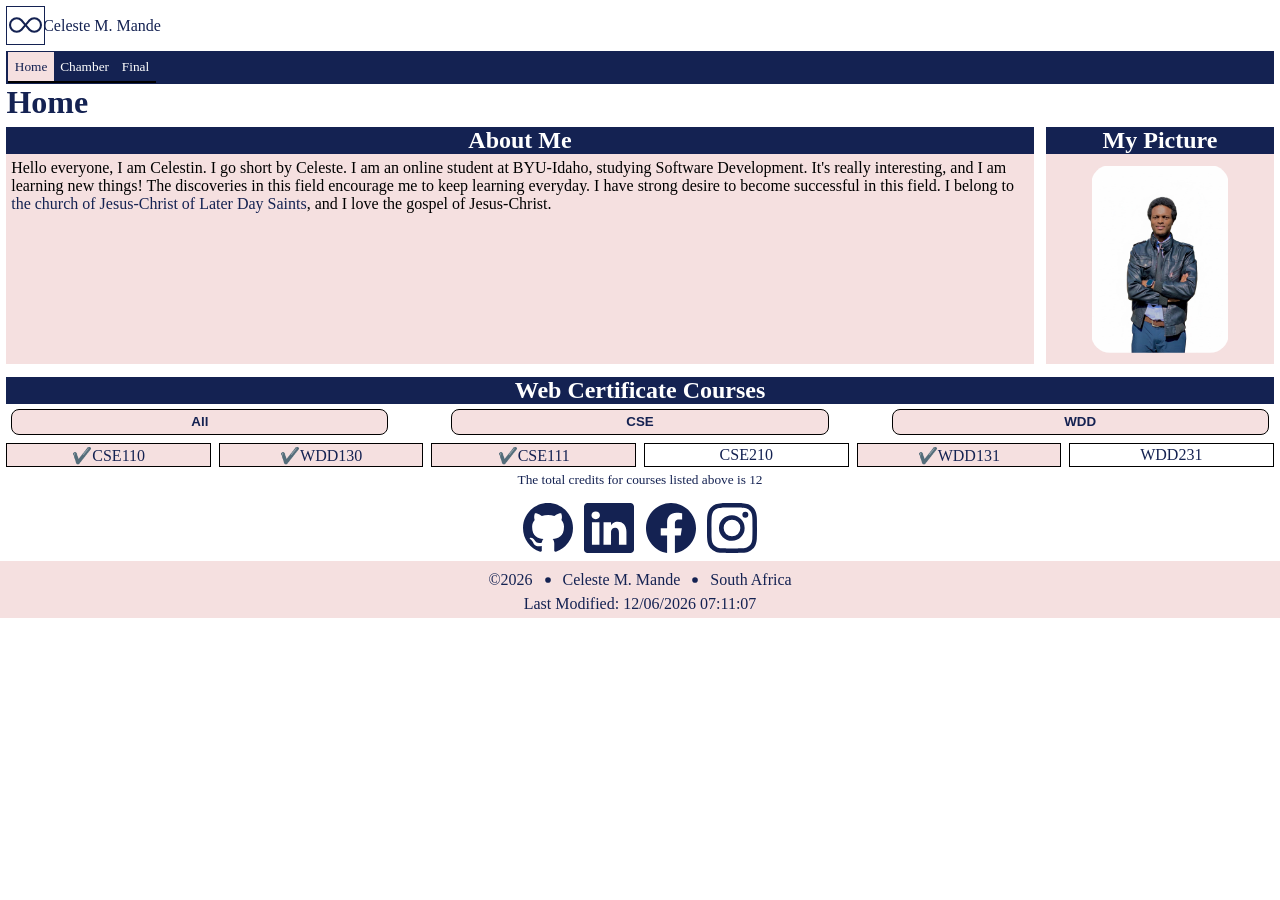
==== index.html @ dd8dc0b2 "home" ====
<!DOCTYPE html>
<html lang="en">
<head>
    <meta charset="UTF-8">
    <meta name="viewport" content="width=device-width, initial-scale=1.0">
    <title>WDD231 - Celeste Mande</title>
    <meta name="author" content="Celeste M. Mande">
    <meta name="description" content="WDD231 - Web Frontend Development I. Develop interactive pages and demonstrating best practices using HTML, CSS and Javascript">
    <!-- <link rel="stylesheet" href="styles/normalize.css"> -->
    <link rel="stylesheet" href="styles/small.css">
    <link rel="stylesheet" href="styles/large.css">
    <script src="scripts/navigation.js" defer></script>
    <script src="scripts/date.js" defer></script>
    <script src="scripts/course.js" defer></script>
    <link rel="preconnect" href="https://fonts.googleapis.com">
<link rel="preconnect" href="https://fonts.gstatic.com" crossorigin>
<link href="https://fonts.googleapis.com/css2?family=Birthstone&family=Cormorant:ital,wght@0,300..700;1,300..700&family=DM+Serif+Display:ital@0;1&family=DM+Serif+Text:ital@0;1&family=Edu+SA+Hand:wght@400..700&family=Gideon+Roman&family=Google+Sans+Code:ital,wght@0,300..800;1,300..800&family=IBM+Plex+Serif:ital,wght@0,100;0,200;0,300;0,400;0,500;0,600;0,700;1,100;1,200;1,300;1,400;1,500;1,600;1,700&family=Lora:ital,wght@0,400..700;1,400..700&family=Merriweather:ital,opsz,wght@0,18..144,300..900;1,18..144,300..900&family=Playfair+Display:ital,wght@0,400..900;1,400..900&family=Roboto+Condensed:ital,wght@0,100..900;1,100..900&family=Roboto+Serif:ital,opsz,wght@0,8..144,100..900;1,8..144,100..900&family=Roboto:ital,wght@0,100..900;1,100..900&display=swap" rel="stylesheet">
</head>
<body>
    <header>
        <div class="head-sep">
            <a href="index.html"><img src="images/infinity.svg" alt="Infinity" width="16" height="16"></a>
            <span>Celeste M. Mande</span>
            <button id="nav-button" class="hamburger" aria-label="navigation"></button>
        </div>
        

        <nav id="nav-bar" class="navigation">
            <ul class="navigation1">
                <li class="current"><a href="#">Home</a></li>
                <li><a href="#">Chamber</a></li>
                <li><a href="#">Final</a></li>
            </ul>
        </nav>
    </header>
    <main>
        <h1>Home</h1>
        <section class="about">
            <div class="about-me">
                <h2>About Me</h2>
                <p>Hello everyone, I am Celestin. I go short by Celeste. I am an online student at BYU-Idaho, studying Software Development. It's really interesting, and I am learning new things! The discoveries in this field encourage me to keep learning everyday. I have strong desire to become successful in this field. I belong to <a href="https://www.churchofjesuschrist.org/?lang=eng&cid=rdb_v_ldsorg">the church of Jesus-Christ of Later Day Saints</a>, and I love the gospel of Jesus-Christ.</p>
            </div>
            <div class="student-photo">
                <h2>My Picture</h2>
                <div class="photo">
                    <img src="images/thecelestin.jpg" alt="Celeste">
                </div>
            </div>
        </section>

        <section class="grid-courses">
            <h2>Web Certificate Courses</h2>
            <div class="f-grid">
                <button id="all">All</button>
                <button id="cse">CSE</button>
                <button id="wdd">WDD</button>
            </div>
            <div id="courses-container" class="g-grid">

            </div>   
            <div class="t-course">
                <p></p>
            </div> 
         
        </section>
    </main>
    <footer>
        <div class="social">
            <ul>
                <li><a href="https://github.com/planetceles" target="_blank" rel="noopener"><img src="images/github.svg" alt="GitHub" width="16" height="16"></a></li>
                <li><a href="https://www.linkedin.com/in/celestin-mande-mande1/" target="_blank" rel="noopener"><img src="images/linkedin.svg" alt="LinkedIn" width="16" height="16"></a></li>
                <li><a href="https://www.facebook.com/celestmoise.mandemande" target="_blank" rel="noopener"><img src="images/facebook.svg" alt="Facebook" width="16" height="16"></a></li>
                <li><a href="https://www.instagram.com/mandecmande/" target="_blank" rel="noopener"><img src="images/instagram.svg" alt="Instagram" width="16" height="16"></a></li>
            </ul>
        </div>
        <div class="dates">
            <p class="dot">&copy;<span id="current-year"></span><span class="dot"><img src="images/dot.svg" alt="Dot" width="16" height="16"></span>Celeste M. Mande<span class="dot"><img src="images/dot.svg" alt="Dot"></span>South Africa</p>
            <p><span id="last-modified"></span></p>
        </div>
        
    </footer>
</body>
</html>
---- styles/small.css ----
* {
    margin: 0;
    padding: 0;
    box-sizing: border-box;
}
:root {
    --header-font-family: "Merriweather", serif;
    --body-font-family: "Gideon Roman", serif;

    --text-color-primary: #142252;
    /* --great-lines-color-accent: yellow; */
    --background-card: #f5e0e0;
    --lines-text-color: #ffffff;

    --color-primary-dark: #1E3A8A;
    --color-primary-light: #3B82F6;

    --color-secondary-dark: #5B21B6;
    --color-secondary-light: #A78BFA;
    --color-secondary: #7C3AED;

    --hover-color-accent: #F97316;
    
    
    --text-on-great-line: black;
    --color-accent-light: #FDBA74;
    --color-accent-dark: #C2410C;

    --color-text-primary: #374151;
    --color-text-secondary: #6B7280;
    --color-text-light: #9CA3AF;

    --header-text-color-bg-main: #F9FAFB;
    --color-bg-section: #FFFFFF;
    --main-text-color-bg-dark: #111827;

    --main-background-color-border: #E5E7EB;
    --shadow-soft: 0 4px 12px rgba(0, 0, 0, 0.08);

    --one_padding: 1rem;
    --one_gap: 1rem;
    --flex-display: flex;
    --cursor-pointer: pointer;
    --grid-display: grid;

    --eight_border_radius: 8px;
    --one_margin: 1rem;
}
header {
    color: var(--text-color-primary);
    border-bottom: 1px solid var(--text-color-primary);
}

.navigation1 {
    display: var(--flex-display);
    flex-direction: column;
    list-style: none;
    background-color: var(--text-color-primary);
    color: var(--lines-text-color);
    

    li a {
        display: block;
        color: var(--lines-text-color);
        text-decoration: none;
        border-bottom: 2px solid black;
        padding: .4rem;
    }
    a:hover {
        color: var(--text-color-primary);
        background-color: var(--background-card);
        padding: .4rem;
        cursor: var(--cursor-pointer);
    }
    li.current {
        background-color: var(--background-card);

        a {
            color: var(--text-color-primary);
        }
    }    
}

.head-sep {
    display: var(--grid-display);
    grid-template-columns: 24px auto 44px;
    column-gap: 1.2rem;
    align-items: center;

    img {
        display: block;
        width: 160%;
        height: auto;
        border: 1px solid var(--text-color-primary);
        padding: .1rem;
        
        margin: .4rem;
    }
    span {
        font-size: 1.3rem;
    }
}
.navigation {
    display: none;
}
.navigation.show {
    display: block;
    
}
.hamburger {
    background: none;
    border: none;
    color: var(--text-color-primary);
    cursor: var(--cursor-pointer);
}
.hamburger::before {
    content: "\2630";
    font-size: 1.5rem;

}
.hamburger.show::before {
    content: "\00D7";
    font-family: Verdana, Geneva, Tahoma, sans-serif;
}
main {
    h1 {
        margin-left: .5rem;
        color: var(--text-color-primary);
    }
    h2 {
            background-color: var(--text-color-primary);
            color: var(--lines-text-color);
            text-align: center;
        }
    .about-me {
        padding: .4rem;

        
        p {
            background-color: var(--background-card);
            padding: .3rem;

            a {
                text-decoration: none;
                color: var(--text-color-primary);
            }
        }
    }
    .student-photo {
        padding: .4rem;
        
        .photo {
            display: var(--flex-display);
            flex-direction: column;
            align-items: center;
            background-color: var(--background-card);
        }
        img {
            width: 70%;
            padding: .7rem;
            border-radius: 30px;
        }
    }
    .grid-courses {
        padding: .4rem;

        .f-grid {
            display: var(--flex-display);
            justify-content: space-between;
            padding: .3rem .3rem .5rem .3rem;

            button {
                width: 30%;
                background-color: var(--background-card);
                color: var(--text-color-primary);
                text-align: center;
                padding: .3rem;
                border: 1px solid black;
                border-radius: 8px;
                font-weight: bold;
            }
            
            
        }
        .g-grid {
                display: var(--flex-display);
                justify-content: space-between;
                flex-direction: column;
                column-gap: 2rem;

                p {
                    color: var(--text-color-primary);
                    margin-bottom: .3rem;
                    text-align: center;
                    padding: .1rem;
                    border: 1px solid black;
                }
            }
            .t-course p {
                color: var(--text-color-primary);
                font-size: smaller;
                text-align: center;
            }
    }
}
footer {
   
    margin-top: .5rem;
    text-align: center;
   
    .social {
        ul {
            display: var(--flex-display);
            justify-content: center;
            flex-wrap: wrap;
            column-gap: .7rem;
            list-style: none;

            a {
                display: var(--flex-display);
                justify-content: center;
                align-items: center;
                width: 60px;
                height: 60px;

                img {
                    width: 60px;
                    height: 60px;
                }
            }
            a:hover {
                background-color: var(--background-card);
                border-radius: 30px;
            }
        }
        
    }
    .dates {
        display: var(--flex-display);
        flex-direction: column;
        align-items: center;
        background-color: var(--background-card);
        padding: .3rem;
        margin-top: .5rem;
        color: var(--text-color-primary);
        width: 100%;

        img {
            width: 100%;
            height: 30px;
        }
        .dot {
            display: var(--flex-display);
            align-items: center;
        }
    }
}
.completed {
    background-color: var(--background-card);
}
.completed::before {
    content: "✔️";
}
---- styles/large.css ----
:root {
    --header-font-family: "Merriweather", serif;
    --body-font-family: "Gideon Roman", serif;

    --text-color-primary: #142252;
    /* --great-lines-color-accent: yellow; */
    --background-card: #f5e0e0;
    --lines-text-color: #ffffff;

    --color-primary-dark: #1E3A8A;
    --color-primary-light: #3B82F6;

    --color-secondary-dark: #5B21B6;
    --color-secondary-light: #A78BFA;
    --color-secondary: #7C3AED;

    --hover-color-accent: #F97316;


    --text-on-great-line: black;
    --color-accent-light: #FDBA74;
    --color-accent-dark: #C2410C;

    --color-text-primary: #374151;
    --color-text-secondary: #6B7280;
    --color-text-light: #9CA3AF;

    --header-text-color-bg-main: #F9FAFB;
    --color-bg-section: #FFFFFF;
    --main-text-color-bg-dark: #111827;

    --main-background-color-border: #E5E7EB;
    --shadow-soft: 0 4px 12px rgba(0, 0, 0, 0.08);

    --one_padding: 1rem;
    --one_gap: 1rem;
    --flex-display: flex;
    --cursor-pointer: pointer;
    --grid-display: grid;

    --eight_border_radius: 8px;
    --one_margin: 1rem;
}

@media only screen and (min-width:38rem) {
    header {
        border: none;
    }

    .head-sep {
        span {
            font-size: 1rem;
        }
    }

    .hamburger {
        display: none;
    }

    .navigation {
        display: block;
    }

    .navigation1 {
        display: var(--flex-display);
        flex-direction: row;
        margin: 0rem .4rem 0rem .4rem;
        padding: 1px;

        li {
            a {
                font-size: smaller;
            }
        }

        li.current {
            margin-left: 1px;
        }

    }

    main {
        h1 {
            margin-left: .4rem;
        }

        .about {
            display: var(--grid-display);
            grid-template-columns: auto 15rem;

            .about-me {

                p {
                    height: 88.4%;

                }
            }
        }

        .grid-courses {

            .g-grid {
                display: var(--flex-display);
                flex-direction: row;
                justify-content: space-between;
                column-gap: .5rem;

                p {
                    width: 100%;
                    padding: .1rem;
                }
            }

            .f-grid {

                p {
                    padding: .2rem;
                }
            }
        }
    }

    footer {
        .social {
            ul {
                a {
                    width: 50px;
                    height: 50px;
                    img {
                        width: 50px;
                        height: 50px;
                    }
                }
                
                
            }
        }
    }
}
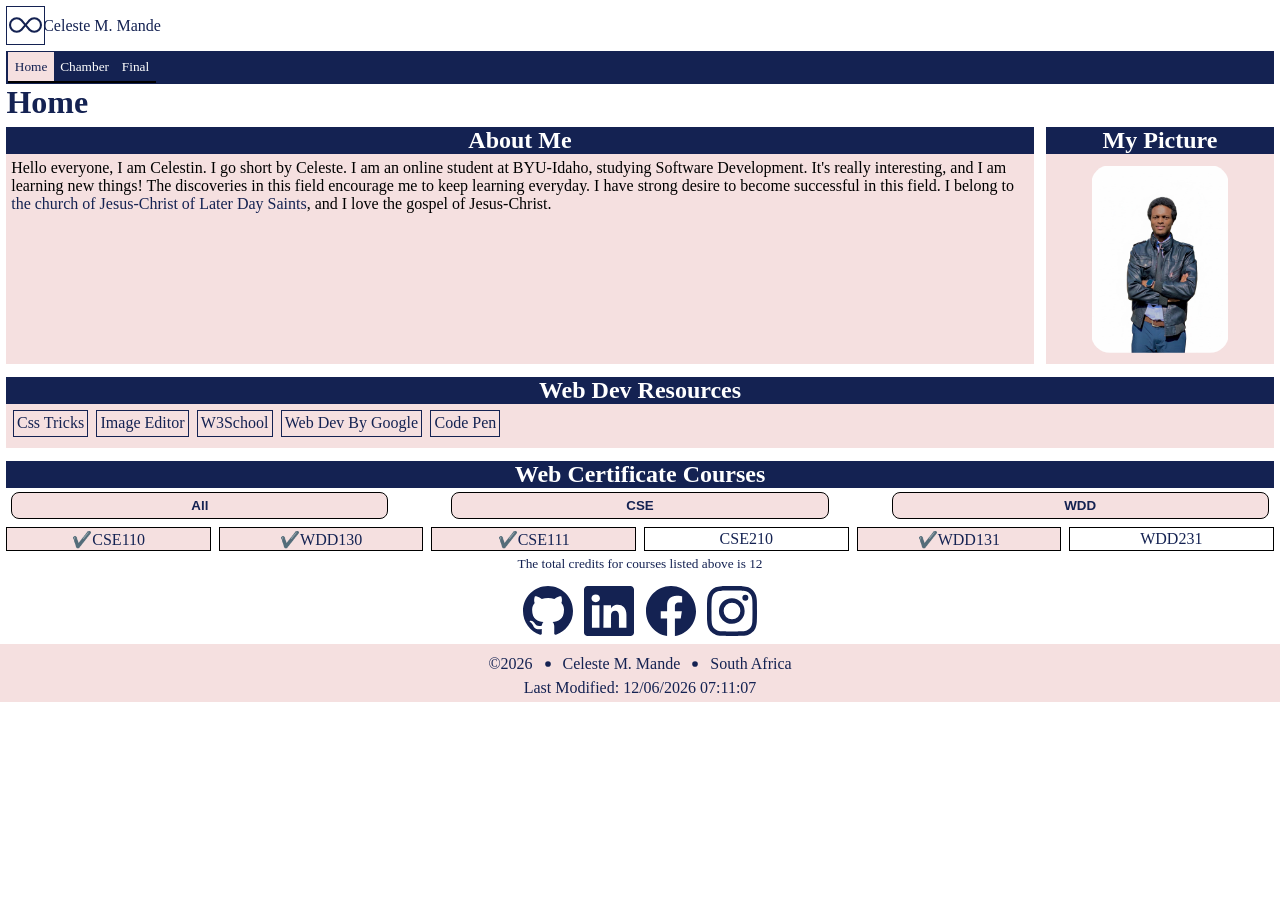
==== commit a0fb6292: "fix" ====
--- a/index.html
+++ b/index.html
@@ -47,6 +47,22 @@
                 </div>
             </div>
         </section>
+        <section class="resource">
+            <div class="about-resource">
+                <h2>Web Dev Resources</h2>
+                <div class="resources">
+                    <ul>
+                        <li><a href="https://css-tricks.com/">Css Tricks</a></li>
+                        <li><a href="https://squoosh.app/">Image Editor</a></li>
+                        <li><a href="https://www.w3schools.com/">W3School</a></li>
+                        <li><a href="https://web.dev/">Web Dev By Google</a></li>
+                        <li><a href="https://codepen.io/pen">Code Pen</a></li>
+                    </ul>
+                </div>
+            </div>
+            
+            
+        </section>
 
         <section class="grid-courses">
             <h2>Web Certificate Courses</h2>
--- a/styles/small.css
+++ b/styles/small.css
@@ -3,6 +3,7 @@
     padding: 0;
     box-sizing: border-box;
 }
+
 :root {
     --header-font-family: "Merriweather", serif;
     --body-font-family: "Gideon Roman", serif;
@@ -20,8 +21,8 @@
     --color-secondary: #7C3AED;
 
     --hover-color-accent: #F97316;
-    
-    
+
+
     --text-on-great-line: black;
     --color-accent-light: #FDBA74;
     --color-accent-dark: #C2410C;
@@ -45,7 +46,17 @@
 
     --eight_border_radius: 8px;
     --one_margin: 1rem;
-}
+
+    --flex-direction: column;
+    --list-style: none;
+    --four-padding: .4rem;
+    --text-decoration-none: none;
+    --align-items: center;
+    --display-block: block;
+    --display-none: none;
+    --left-margin: .5rem;
+}
+
 header {
     color: var(--text-color-primary);
     border-bottom: 1px solid var(--text-color-primary);
@@ -53,116 +64,130 @@
 
 .navigation1 {
     display: var(--flex-display);
-    flex-direction: column;
-    list-style: none;
+    flex-direction: var(--flex-direction);
+    list-style: var(--list-style);
     background-color: var(--text-color-primary);
     color: var(--lines-text-color);
-    
+
 
     li a {
-        display: block;
+        display: var(--display-block);
         color: var(--lines-text-color);
-        text-decoration: none;
+        text-decoration: var(--text-decoration-none);
         border-bottom: 2px solid black;
-        padding: .4rem;
-    }
+        padding: var(--four-padding);
+    }
+
     a:hover {
         color: var(--text-color-primary);
         background-color: var(--background-card);
-        padding: .4rem;
+        padding: var(--four-padding);
         cursor: var(--cursor-pointer);
     }
+
     li.current {
         background-color: var(--background-card);
 
         a {
             color: var(--text-color-primary);
         }
-    }    
+    }
 }
 
 .head-sep {
     display: var(--grid-display);
     grid-template-columns: 24px auto 44px;
     column-gap: 1.2rem;
-    align-items: center;
+    align-items: var(--align-items);
 
     img {
-        display: block;
+        display: var(--display-block);
         width: 160%;
         height: auto;
         border: 1px solid var(--text-color-primary);
         padding: .1rem;
-        
+
         margin: .4rem;
     }
+
     span {
         font-size: 1.3rem;
     }
 }
+
 .navigation {
-    display: none;
-}
+    display: var(--display-none);
+}
+
 .navigation.show {
-    display: block;
-    
-}
+    display: var(--display-block);
+
+}
+
 .hamburger {
     background: none;
     border: none;
     color: var(--text-color-primary);
     cursor: var(--cursor-pointer);
 }
+
 .hamburger::before {
     content: "\2630";
     font-size: 1.5rem;
 
 }
+
 .hamburger.show::before {
     content: "\00D7";
     font-family: Verdana, Geneva, Tahoma, sans-serif;
 }
+
 main {
     h1 {
-        margin-left: .5rem;
+        margin-left: var(--left-margin);
         color: var(--text-color-primary);
     }
+
     h2 {
-            background-color: var(--text-color-primary);
-            color: var(--lines-text-color);
-            text-align: center;
-        }
+        background-color: var(--text-color-primary);
+        color: var(--lines-text-color);
+        text-align: var(--align-items);
+    }
+
     .about-me {
-        padding: .4rem;
-
-        
+        padding: var(--four-padding);
+
+
         p {
             background-color: var(--background-card);
             padding: .3rem;
 
             a {
-                text-decoration: none;
+                text-decoration: var(--text-decoration-none);
                 color: var(--text-color-primary);
             }
         }
     }
+
     .student-photo {
-        padding: .4rem;
-        
+        padding: var(--four-padding);
+
         .photo {
             display: var(--flex-display);
-            flex-direction: column;
-            align-items: center;
+            flex-direction: var(--flex-direction);
+            align-items: var(--align-items);
             background-color: var(--background-card);
         }
+
         img {
             width: 70%;
             padding: .7rem;
             border-radius: 30px;
         }
     }
+
     .grid-courses {
-        padding: .4rem;
+        padding: var(--four-padding);
 
         .f-grid {
             display: var(--flex-display);
@@ -179,47 +204,85 @@
                 border-radius: 8px;
                 font-weight: bold;
             }
-            
-            
-        }
+
+
+        }
+
         .g-grid {
-                display: var(--flex-display);
-                justify-content: space-between;
-                flex-direction: column;
-                column-gap: 2rem;
-
-                p {
-                    color: var(--text-color-primary);
-                    margin-bottom: .3rem;
-                    text-align: center;
-                    padding: .1rem;
-                    border: 1px solid black;
+            display: var(--flex-display);
+            justify-content: space-between;
+            flex-direction: var(--flex-direction);
+            column-gap: 2rem;
+
+            p {
+                color: var(--text-color-primary);
+                margin-bottom: .3rem;
+                text-align: center;
+                padding: .1rem;
+                border: 1px solid black;
+            }
+        }
+
+        .t-course p {
+            color: var(--text-color-primary);
+            font-size: smaller;
+            text-align: center;
+        }
+    }
+
+    .resource {
+
+        .about-resource {
+            padding: var(--four-padding);
+
+            .resources {
+
+                background-color: var(--background-card);
+                padding: var(--four-padding);
+
+                ul {
+                    display: var(--flex-display);
+                    flex-direction: row;
+                    flex-wrap: wrap;
+                    align-items: var(--align-items);
+                    column-gap: .5rem;
+                    list-style: var(--list-style);
+
+                    li {
+                        margin-bottom: .3rem;
+                        padding: .2rem;
+                        border: 1px solid var(--text-color-primary);
+
+                        a {
+
+                            text-decoration: var(--text-decoration-none);
+                            color: var(--text-color-primary);
+                        }
+                    }
                 }
             }
-            .t-course p {
-                color: var(--text-color-primary);
-                font-size: smaller;
-                text-align: center;
-            }
-    }
-}
+        }
+
+    }
+}
+
 footer {
-   
+
     margin-top: .5rem;
     text-align: center;
-   
+
     .social {
         ul {
             display: var(--flex-display);
             justify-content: center;
             flex-wrap: wrap;
             column-gap: .7rem;
-            list-style: none;
+            list-style: var(--list-style);
 
             a {
                 display: var(--flex-display);
                 justify-content: center;
-                align-items: center;
+                align-items: var(--align-items);
                 width: 60px;
                 height: 60px;
 
@@ -228,17 +291,19 @@
                     height: 60px;
                 }
             }
+
             a:hover {
                 background-color: var(--background-card);
                 border-radius: 30px;
             }
         }
-        
-    }
+
+    }
+
     .dates {
         display: var(--flex-display);
-        flex-direction: column;
-        align-items: center;
+        flex-direction: var(--flex-direction);
+        align-items: var(--align-items);
         background-color: var(--background-card);
         padding: .3rem;
         margin-top: .5rem;
@@ -249,15 +314,18 @@
             width: 100%;
             height: 30px;
         }
+
         .dot {
             display: var(--flex-display);
-            align-items: center;
-        }
-    }
-}
+            align-items: var(--align-items);
+        }
+    }
+}
+
 .completed {
     background-color: var(--background-card);
 }
+
 .completed::before {
     content: "✔️";
 }
